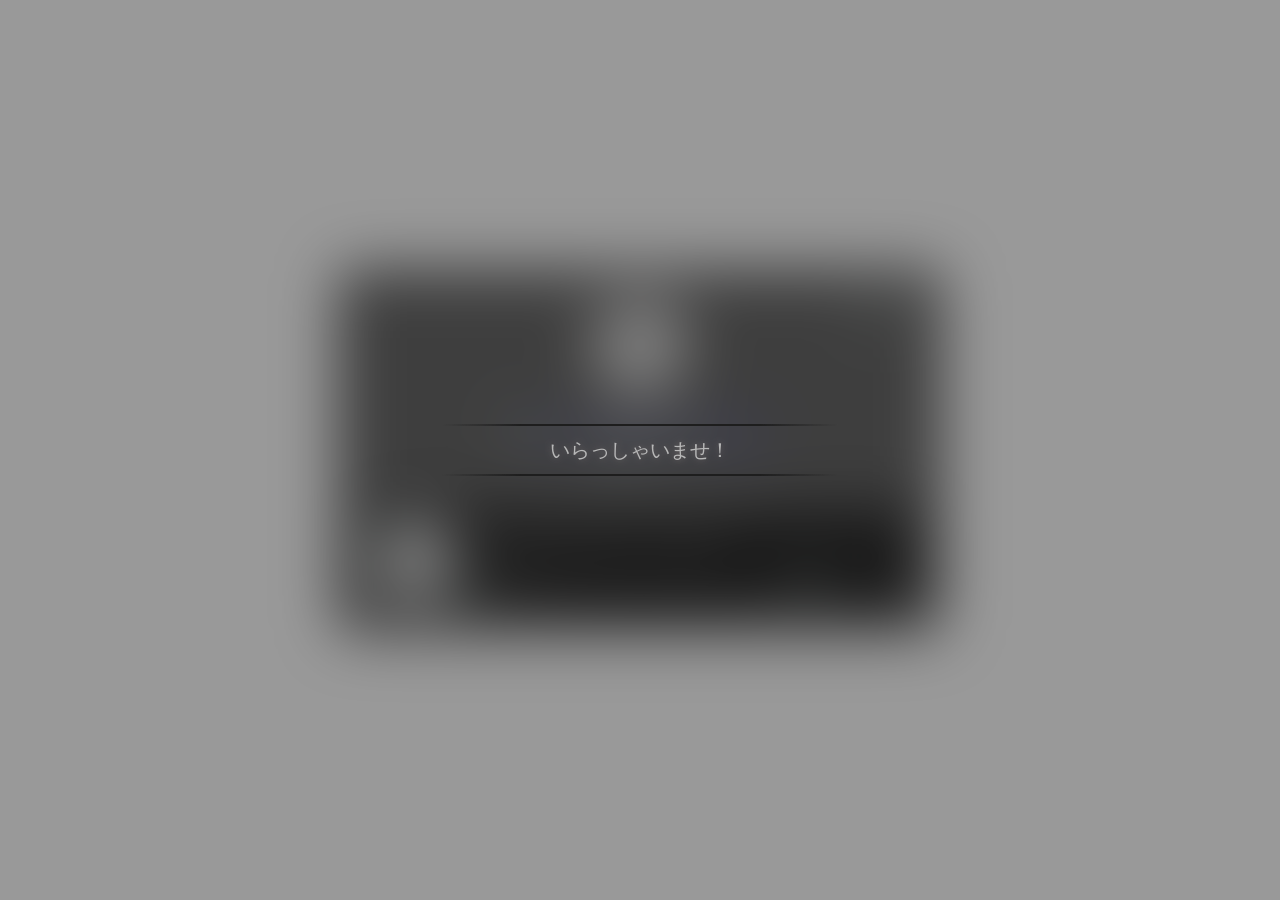
==== hiru/index.html @ 93db1ceb "Add files via upload" ====
<!DOCTYPE html>
<html lang="en">
<head>
    <meta charset="UTF-8">
    <meta name="viewport" content="width=device-width, initial-scale=1.0">
    <link rel="stylesheet" href="style.css">
    <link href="https://fonts.googleapis.com/css2?family=Inter:wght@400;500;600;700&display=swap" rel="stylesheet">
    <title>bukabtw</title>
</head>
<body>
    <video class="background-video" autoplay muted loop playsinline>
        <source src="addons/video.mp4" type="video/mp4">
    </video>

    <div class="site">
        <div class="container">
            <img src="addons/photo.jpg" alt="Avatar" class="avatar">
            
            <div class="views" title="Views">
                <img src="addons/view.svg" alt="Views" class="view-icon"> 0
            </div>
            
            <div class="name"><span class="name-text">bukabtw</span></div>

            <div class="social-icons">
                <a href="https://discordapp.com/users/447712552814641152" class="icon-link" title="Discord">
                    <img src="addons/discord.svg" alt="Discord" class="social-icon">
                </a>
                <a href="https://steamcommunity.com/id/bukabtw/" class="icon-link" title="Steam">
                    <img src="addons/steam.svg" alt="Steam" class="social-icon">
                </a>
                <a href="https://t.me/bukabtw" class="icon-link" title="Telegram">
                    <img src="addons/telegram.svg" alt="Telegram" class="social-icon">
                </a>
            </div>
            <div class="location">
                <img src="addons/location.svg" alt="Location" class="location-icon"> Russia
            </div>
            <div class="about">Genius, billionaire, playboy, philanthropist</div>

            <div class="custom-audio-player">
                <audio id="player" loop>
                    <source src="addons/Velial Squad, Meep - Slender.mp3" type="audio/mp3">
                </audio>
                
                <div class="player-header">
                    <img src="addons/photo.webp" alt="Track Cover" class="avatar-track">
                    
                    <div class="track-info">
                        <div class="name-track">VELIAL SQUAD, MEEP - SLENDER</div>
                        
                        <div class="player-controls">
                            <div class="play-pause">
                                <img class="play-button" src="addons/play.svg" alt="Play">
                                <img class="pause-button" src="addons/pause.svg" alt="Pause" style="display: none;">
                            </div>
                            
                            <div class="time-display">
                                <span class="current-time">0:00</span>
                                <div class="progress-container">
                                    <div class="progress-bar">
                                        <div class="progress-bar-fill"></div>
                                        <div class="progress-thumb"></div>
                                    </div>
                                </div>
                                <span class="duration">0:00</span>
                            </div>
                            
                            <div class="volume-control">
                                <img class="volume-icon" src="addons/volume-on.svg" alt="Volume">
                                <input type="range" class="volume-slider" min="0" max="1" step="0.01" value="1">
                            </div>
                        </div>
                    </div>
                </div>
            </div>
        </div>
    </div>

    <div id="introOverlay">
        <div class="intro-content">いらっしゃいませ！</div>
        <div class="line-2"></div>
        <div class="line-3"></div>
    </div>

    <script>
        document.addEventListener('DOMContentLoaded', () => {
            const audio = document.getElementById('player');
            const playButton = document.querySelector('.pause-button');
            const pauseButton = document.querySelector('.play-button');
            const progressBarFill = document.querySelector('.progress-bar-fill');
            const progressThumb = document.querySelector('.progress-thumb');
            const volumeIcon = document.querySelector('.volume-icon');
            const progressBar = document.querySelector('.progress-bar');
            const introOverlay = document.getElementById('introOverlay');
            const currentTimeEl = document.querySelector('.current-time');
            const durationEl = document.querySelector('.duration');
            const volumeSlider = document.querySelector('.volume-slider');
            
            function updateViewsCounter() {
                const viewsElement = document.querySelector('.views');
                if (!viewsElement) return;
                
                let views = localStorage.getItem('pageViews') || 0;
                views = parseInt(views) + 1;
                localStorage.setItem('pageViews', views);
                
                const viewIcon = viewsElement.querySelector('.view-icon');
                viewsElement.innerHTML = '';
                if (viewIcon) viewsElement.appendChild(viewIcon.cloneNode(true));
                viewsElement.appendChild(document.createTextNode(' ' + views));
            }
            
            function formatTime(seconds) {
                if (isNaN(seconds) || !isFinite(seconds)) return "0:00";
                const mins = Math.floor(seconds / 60);
                const secs = Math.floor(seconds % 60);
                return `${mins}:${secs < 10 ? '0' : ''}${secs}`;
            }
            
            function updateTime() {
                if (audio.duration && !isNaN(audio.duration)) {
                    currentTimeEl.textContent = formatTime(audio.currentTime);
                    durationEl.textContent = formatTime(audio.duration);
                } else {
                    if (audio.readyState >= 2) {
                        currentTimeEl.textContent = formatTime(audio.currentTime);
                        durationEl.textContent = formatTime(audio.duration);
                    }
                }
            }
            
            function initAudio() {
                if (!audio) {
                    console.error('Аудио элемент не найден');
                    return;
                }
                
                console.log('Аудио элемент найден:', audio);
                
                audio.volume = 1;
                if (volumeSlider) volumeSlider.value = 1;
                
                audio.addEventListener('loadedmetadata', () => {
                    console.log('Метаданные загружены. Длительность:', audio.duration);
                    updateTime();
                });
                
                audio.addEventListener('canplay', () => {
                    console.log('Аудио готово к воспроизведению');
                    updateTime();
                });

                playButton.addEventListener('click', (e) => {
                    e.stopPropagation();
                    console.log('Play clicked');
                    
                    audio.play().then(() => {
                        console.log('Аудио запущено');
                        playButton.style.display = 'none';
                        pauseButton.style.display = 'block';
                    }).catch(error => {
                        console.error('Ошибка воспроизведения:', error);
                        playButton.style.display = 'block';
                        pauseButton.style.display = 'none';
                    });
                });
                
                pauseButton.addEventListener('click', (e) => {
                    e.stopPropagation();
                    console.log('Pause clicked');
                    audio.pause();
                    pauseButton.style.display = 'none';
                    playButton.style.display = 'block';
                });
                
                audio.addEventListener('timeupdate', () => {
                    if (audio.duration && !isNaN(audio.duration) && audio.duration > 0) {
                        const progress = (audio.currentTime / audio.duration) * 100;
                        progressBarFill.style.width = `${progress}%`;
                        progressThumb.style.left = `${progress}%`;
                        updateTime();
                    }
                });
                
                if (progressBar) {
                    progressBar.addEventListener('click', (e) => {
                        e.stopPropagation();
                        if (!audio.duration || isNaN(audio.duration) || audio.duration <= 0) {
                            console.log('Длительность не доступна');
                            return;
                        }
                        
                        const rect = progressBar.getBoundingClientRect();
                        const clickX = e.clientX - rect.left;
                        const width = rect.width;
                        const newTime = (clickX / width) * audio.duration;
                        
                        console.log('Клик по прогресс-бару:', {clickX, width, newTime, duration: audio.duration});
                        
                        audio.currentTime = newTime;
                        
                        const progress = (newTime / audio.duration) * 100;
                        progressBarFill.style.width = `${progress}%`;
                        progressThumb.style.left = `${progress}%`;
                        updateTime();
                    });
                }
                
                if (volumeSlider) {
                    volumeSlider.addEventListener('input', (e) => {
                        const value = parseFloat(e.target.value);
                        audio.volume = value;
                        volumeIcon.src = value > 0 ? 'addons/volume-on.svg' : 'addons/volume-off.svg';
                        console.log('Громкость изменена:', value);
                    });
                }
                
                volumeIcon.addEventListener('click', (e) => {
                    e.stopPropagation();
                    if (audio.volume > 0) {
                        audio.volume = 0;
                        volumeIcon.src = 'addons/volume-off.svg';
                        if (volumeSlider) volumeSlider.value = 0;
                    } else {
                        audio.volume = 1;
                        volumeIcon.src = 'addons/volume-on.svg';
                        if (volumeSlider) volumeSlider.value = 1;
                    }
                    console.log('Громкость переключена:', audio.volume);
                });
                
                if (introOverlay) {
                    introOverlay.addEventListener('click', () => {
                        introOverlay.classList.add('fade-out');
                        
                        audio.play().then(() => {
                            console.log('Аудио запущено через интро');
                            playButton.style.display = 'none';
                            pauseButton.style.display = 'block';
                        }).catch(error => {
                            console.log('Автозапуск заблокирован. Пользователь должен кликнуть по кнопке play.');
                            playButton.style.display = 'block';
                            pauseButton.style.display = 'none';
                        });
                    });
                }
                
                setInterval(updateTime, 100);
            }

            function initTooltips() {
                const views = document.querySelector('.views');
                const iconLinks = document.querySelectorAll('.icon-link');
                
                if (views) {
                    let originalTitleViews = views.getAttribute('title');
                    views.addEventListener('mouseover', () => {
                        views.removeAttribute('title');
                        views.setAttribute('data-custom-title', originalTitleViews);
                    });
                    views.addEventListener('mouseout', () => {
                        views.setAttribute('title', originalTitleViews);
                        views.removeAttribute('data-custom-title');
                    });
                }
                
                iconLinks.forEach(link => {
                    let originalTitleLink = link.getAttribute('title');
                    if (originalTitleLink) {
                        link.addEventListener('mouseover', () => {
                            link.removeAttribute('title');
                            link.setAttribute('data-custom-title', originalTitleLink);
                        });
                        link.addEventListener('mouseout', () => {
                            link.setAttribute('title', originalTitleLink);
                            link.removeAttribute('data-custom-title');
                        });
                    }
                });
            }
            
            function init3DEffect() {
                const container = document.querySelector('.container');
                if (!container) return;
                
                console.log('Инициализация 3D эффекта');
                
                container.style.transformStyle = 'preserve-3d';
                container.style.transition = 'transform 0.2s ease-out';
                
                container.addEventListener('mousemove', (e) => {
                    const rect = container.getBoundingClientRect();
                    const x = e.clientX - rect.left;
                    const y = e.clientY - rect.top;
                    
                    const centerX = rect.width / 2;
                    const centerY = rect.height / 2;

                    const rotateY = ((x - centerX) / centerX) * 10;
                    const rotateX = ((centerY - y) / centerY) * 10;
                    
                    container.style.transform = `perspective(1000px) rotateX(${rotateX}deg) rotateY(${rotateY}deg)`;
                });
                
                container.addEventListener('mouseleave', () => {
                    container.style.transform = 'perspective(1000px) rotateX(0deg) rotateY(0deg)';
                });
            }

            const titleText = "bukabtw";
                let charIndex = 0;
                let isDeleting = false;

                function typewriterTitle() {
                    if (!isDeleting && charIndex <= titleText.length) {
                        document.title = titleText.substring(0, charIndex) + "|";
                        charIndex++;
                        setTimeout(typewriterTitle, 150);
                    } else if (isDeleting && charIndex >= 0) {
                        document.title = titleText.substring(0, charIndex) + "|";
                        charIndex--;
                        setTimeout(typewriterTitle, 100);
                    } else {
                        isDeleting = !isDeleting;
                        setTimeout(typewriterTitle, 1000);
                    }
                }

                typewriterTitle();
            
            console.log('Начинаем инициализацию...');
            updateViewsCounter();
            initAudio();
            initTooltips();
            init3DEffect();
            console.log('Инициализация завершена');
        });
    </script>
</body>
</html>
---- hiru/style.css ----
@import url('https://fonts.googleapis.com/css2?family=Inter:wght@400;500;600;700&display=swap');

body {
    margin: 0;
    font-family: 'Inter', sans-serif;
    font-weight: 500;
    display: flex;
    justify-content: center;
    align-items: center;
    min-height: 100vh;
    color: #333;
    position: relative;
    overflow-x: hidden;
}

body::before {
    content: '';
    position: fixed;
    top: -50%;
    left: -50%;
    right: -50%;
    bottom: -50%;
    width: 200%;
    height: 200vh;
    background: transparent url('http://assets.iceable.com/img/noise-transparent.png') repeat 0 0;
    background-repeat: repeat;
    animation: bg-animation 0.2s infinite;
    opacity: 0.9;
    z-index: -1;
}

body::after {
    content: '';
    position: fixed;
    top: -50%;
    left: -50%;
    right: -50%;
    bottom: -50%;
    width: 200%;
    height: 200vh;
    background: transparent url('http://assets.iceable.com/img/noise-transparent.png') repeat 0 0;
    background-repeat: repeat;
    animation: bg-animation-secondary 0.3s infinite;
    opacity: 0.5;
    z-index: -1;
}

.background-video {
    position: fixed;
    top: 50%;
    left: 50%;
    transform: translate(-50%, -50%) scale(1.1);
    min-width: 100%;
    min-height: 100%;
    width: auto;
    height: auto;
    z-index: -2;
    object-fit: cover;
    filter: brightness(0.7);
}

.site {
    background: transparent;
    width: 100%;
    max-width: 600px;
    height: auto;
    position: relative;
    margin: 0 auto;
    padding: 20px 0;
    opacity: 0;
    animation: fadeIn 0.8s ease-out forwards;
    animation-delay: 0.3s;
}

.site * {
    box-sizing: border-box;
}

.custom-audio-player {
    background: rgba(35, 35, 35, 0.7);
    border: 1px solid rgba(255, 255, 255, 0.2);
    border-radius: 10px;
    width: 90%;
    width: 550px;
    height: auto;
    position: relative;
    color: #B8B8B8;
    padding: 10px;
    margin: 20px auto 0;
    box-shadow: 0 0 10px rgba(0, 0, 0, 1);
    backdrop-filter: blur(3px);
    margin-top: 220px;
}

.player-header {
    display: flex;
    align-items: center;
    gap: 10px;
}

.avatar-track {
    background: #d9d9d9;
    border: 1px solid rgba(255, 255, 255, 0.2);
    border-radius: 10px;
    width: 75px;
    height: 75px;
    object-fit: cover;
    filter: drop-shadow(0 0 5px rgba(255, 255, 255, 0.9));
}

.track-info {
    flex-grow: 1;
    display: flex;
    flex-direction: column;
    gap: 5px;
    min-width: 0;
}

.name-track {
    color: #B8B8B8;
    font-size: 16px;
    font-weight: 700;
    overflow: hidden;
    text-overflow: ellipsis;
    white-space: nowrap;
    text-align: left;
    margin-left: 5px;
    margin-top: 10px;
}

.player-controls {
    display: flex;
    align-items: center;
    gap: 15px;
    margin-top: 10px;
    width: 100%;
    flex-wrap: nowrap;
}

.play-pause {
    display: flex;
    align-items: center;
    z-index: 10;
    position: relative;
}

.progress-bar-fill {
    height: 100%;
    background: #655e5d;
    border-radius: 3.5px;
    width: 0;
    position: absolute;
    top: 0;
    left: 0;
}

.progress-thumb {
    width: 12px;
    height: 12px;
    background: #655e5d;
    border-radius: 50%;
    position: absolute;
    top: -2.5px;
    transform: translateX(-50%);
    cursor: pointer;
    display: block;
    filter: drop-shadow(0 0 3px #655e5d);
    z-index: 5;
}

.progress-bar:hover .progress-thumb {
    display: block;
}

.volume-control {
    display: flex;
    align-items: center;
    gap: 5px;
    z-index: 10;
    position: relative;
}

.volume-icon {
    width: 20px;
    height: 20px;
    cursor: pointer;
    filter: drop-shadow(0 0 5px rgba(255, 255, 255, 0.9));
}

.pause-button, .play-button {
    width: 16px;
    height: 20px;
    cursor: pointer;
    filter: drop-shadow(0 0 5px rgba(255, 255, 255, 0.9));
}

.container {
    background: rgba(40,40,40, 0.70);
    border: 1px solid rgba(255, 255, 255, 0.2);
    border-radius: 10px;
    width: 100%;
    max-width: 600px;
    min-height: 300px;
    position: relative;
    margin: 0 auto;
    overflow: visible;
    box-shadow: 0 0 10px rgba(0, 0, 0, 1);
    backdrop-filter: blur(8px);
    padding: 20px;
}

.avatar {
    background: #d9d9d9;
    border-radius: 50%;
    border: 1px solid rgba(255, 255, 255, 0.6);
    width: 90px;
    height: 90px;
    position: absolute;
    left: 50%;
    transform: translateX(-50%);
    top: 25px;
    filter: drop-shadow(0 0 5px #655e5d);
    object-fit: cover;
    box-shadow: 0 0 10px rgba(255, 255, 255, 0.8),
                0 0 20px rgba(255, 255, 255, 0.4),
                0 0 30px rgba(255, 255, 255, 0.2);
}

.views {
    background: rgba(67,66,66, 0.30);
    border: 1px solid rgba(255, 255, 255, 0.4);
    border-radius: 10px;
    width: 65px;
    height: 25px;
    position: absolute;
    right: 20px;
    top: 20px;
    color: #B8B8B8;
    font-family: 'Inter', sans-serif;
    font-weight: 500;
    font-size: 10px;
    display: flex;
    align-items: center;
    justify-content: center;
    gap: 5px;
    box-shadow: 0 0 8px rgba(255, 255, 255, 0.5);
}

.views:hover::after {
    content: attr(data-custom-title);
    position: absolute;
    bottom: calc(100% + 5px);
    left: 50%;
    transform: translateX(-50%);
    background: rgba(28, 29, 31, 1);
    color: #B8B8B8;
    font-size: 12px;
    font-weight: 500;
    padding: 5px 10px;
    border-radius: 5px;
    white-space: nowrap;
    z-index: 20;
    opacity: 1;
    box-shadow: 0 0 10px rgba(0, 0, 0, 0.5);
    animation: fadeInTooltip 0.5s ease-in-out;
}

.view-icon {
    width: 13px;
    height: 16px;
    vertical-align: middle;
    margin-bottom: 0.5px;
    filter: drop-shadow(0 0 5px rgba(255, 255, 255, 0.9));
}

.name {
    color: #B8B8B8;
    text-align: center;
    font-family: 'Inter', sans-serif;
    font-weight: 700;
    font-size: 20px;
    position: absolute;
    left: 50%;
    transform: translateX(-50%);
    top: 120px;
    width: 100%;
}

.name-text {
    z-index: 1;
    display: inline-block;
}

.social-icons {
    display: flex;
    justify-content: center;
    gap: 10px;
    position: absolute;
    left: 50%;
    transform: translateX(-50%);
    top: 150px;
    width: 100%;
    margin-bottom: 10px;
}

.icon-link {
    display: inline-block;
    text-decoration: none;
}

.social-icon {
    width: 18px;
    height: 24px;
    transition: transform 0.2s ease;
    filter: drop-shadow(0 0 5px rgba(255, 255, 255, 0.9));
}

.social-icon:hover {
    transform: scale(1.2);
}

.icon-link:hover::after {
    content: attr(data-custom-title);
    position: absolute;
    bottom: 100%;
    left: 50%;
    transform: translateX(-50%);
    background: rgba(28, 29, 31, 1);
    color: #B8B8B8;
    font-size: 12px;
    font-weight: 500;
    padding: 5px 10px;
    border-radius: 5px;
    white-space: nowrap;
    z-index: 20;
    opacity: 1;
    box-shadow: 0 0 10px rgba(0, 0, 0, 0.5);
    animation: fadeInTooltip 0.5s ease-in-out;
    margin-bottom: 3px;
}

.icon-link::after {
    opacity: 0;
    transition: opacity 0.2s ease;
}

.about {
    color: #B8B8B8;
    text-align: center;
    font-size: 13px;
    font-weight: 500;
    position: absolute;
    left: 50%;
    transform: translateX(-50%);
    top: 210px;
    width: 100%;
}

.location {
    display: flex;
    align-items: center;
    justify-content: center;
    color: #B8B8B8;
    text-align: center;
    font-size: 13px;
    font-weight: 500;
    position: absolute;
    left: 50%;
    transform: translateX(-50%);
    top: 185px;
    width: 100%;
}

.line-1 {
    position: absolute;
    left: 50%;
    transform: translateX(-50%);
    top: 254px;
    height: 1px;
    width: 396px;
    background: linear-gradient(to right, transparent, #1E1E1E 20%, #1E1E1E 80%, transparent);
    overflow: hidden;
}

#introOverlay {
    position: fixed;
    inset: 0;
    z-index: 9999;
    display: flex;
    justify-content: center;
    align-items: center;
    backdrop-filter: blur(30px);
    background: rgba(0, 0, 0, 0.4);
    cursor: pointer;
    overflow: hidden;
}

#introOverlay.fade-out {
    opacity: 0;
    transition: opacity 0.6s ease;
    pointer-events: none;
}

.intro-content {
    font-family: 'Inter', sans-serif;
    font-weight: 500;
    font-size: 20px;
    color: #B8B8B8;
    text-shadow: 0 0 10px rgba(255, 255, 255, 0.1);
    user-select: none;
    animation: fadeIn 2s ease-in-out infinite alternate;
    filter: drop-shadow(0 0 3px #655e5d);
}

.line-2 {
    position: fixed;
    left: 50%;
    transform: translateX(-50%);
    height: 1.5px;
    width: 396px;
    background: linear-gradient(to right, transparent, #1E1E1E 20%, #1E1E1E 80%, transparent);
    overflow: hidden;
    margin-bottom: 50px;
}

.line-3 {
    position: fixed;
    left: 50%;
    transform: translateX(-50%);
    height: 1.5px;
    width: 396px;
    background: linear-gradient(to right, transparent, #1E1E1E 20%, #1E1E1E 80%, transparent);
    overflow: hidden;
    margin-top: 50px;
}

@keyframes bg-animation {
    0% { transform: translate(0,0) }
    10% { transform: translate(-5%,-5%) }
    20% { transform: translate(-10%,5%) }
    30% { transform: translate(5%,-10%) }
    40% { transform: translate(-5%,15%) }
    50% { transform: translate(-10%,5%) }
    60% { transform: translate(15%,0) }
    70% { transform: translate(0,10%) }
    80% { transform: translate(-15%,0) }
    90% { transform: translate(10%,5%) }
    100% { transform: translate(5%,0) }
}

@keyframes bg-animation-secondary {
    0% { transform: translate(0,0) }
    10% { transform: translate(5%,5%) }
    20% { transform: translate(10%,-5%) }
    30% { transform: translate(-5%,10%) }
    40% { transform: translate(5%,-15%) }
    50% { transform: translate(10%,-5%) }
    60% { transform: translate(-15%,0) }
    70% { transform: translate(0,-10%) }
    80% { transform: translate(15%,0) }
    90% { transform: translate(-10%,-5%) }
    100% { transform: translate(-5%,0) }
}

@keyframes fadeIn {
    from { opacity: 0; transform: translateY(20px); }
    to { opacity: 1; transform: translateY(0); }
}

@keyframes fadeInTooltip {
    0% { opacity: 0; }
    100% { opacity: 1; }
}

.time-display {            
    display: flex;
    align-items: center;
    gap: 10px;
    flex-grow: 1;
    width: 100%;
}
        
.progress-container {
    flex-grow: 1;
    position: relative;
    height: 7px;
}
        
.progress-bar {
    background: #1E1E1E;
    border-radius: 3.5px;
    width: 100%;
    height: 100%;
    position: relative;
    cursor: pointer;
}
        
.current-time, .duration {
    color: #B8B8B8;
    font-size: 12px;
    font-weight: 500;
    min-width: 35px;
    text-align: center;
}
        
.volume-slider {
    width: 70px;
    height: 4px;
    -webkit-appearance: none;
    appearance: none;
    background: #1E1E1E;
    border-radius: 2px;
    outline: none;
    opacity: 0.7;
    transition: opacity 0.2s;
}
        
.volume-slider:hover {
    opacity: 1;
}
        
.volume-slider::-webkit-slider-thumb {
    -webkit-appearance: none;
    width: 12px;
    height: 12px;
    border-radius: 50%;
    background: #655e5d;
    cursor: pointer;
    box-shadow: 0 0 5px rgba(255, 255, 255, 0.9);
}
        
.volume-slider::-moz-range-thumb {
    width: 12px;
    height: 12px;
    border-radius: 50%;
    background: #655e5d;
    cursor: pointer;
    border: none;
    box-shadow: 0 0 5px rgba(255, 255, 255, 0.9);
}
        
.container {
    transition: transform 0.2s ease-out;
    transform-style: preserve-3d;
}
        
.player-controls {
    display: flex;
    align-items: center;
    gap: 10px;
    margin-top: 10px;
    width: 100%;
    flex-wrap: nowrap;
}

.play-pause {
    display: flex;
    align-items: center;
    flex-shrink: 0;
}

.time-display {
    display: flex;
    align-items: center;
    gap: 10px;
    flex-grow: 1;
    min-width: 0;
}

.current-time, .duration {
    color: #B8B8B8;
    font-size: 12px;
    font-weight: 500;
    min-width: 35px;
    text-align: center;
    flex-shrink: 0;
}

.progress-container {
    flex-grow: 1;
    position: relative;
    height: 7px;
    min-width: 0;
}

.progress-bar {
    background: #1E1E1E;
    border-radius: 3.5px;
    width: 100%;
    height: 100%;
    position: relative;
    cursor: pointer;
}

.progress-bar-fill {
    height: 100%;
    background: #655e5d;
    border-radius: 3.5px;
    width: 0;
    position: absolute;
    top: 0;
    left: 0;
}

.progress-thumb {
    width: 12px;
    height: 12px;
    background: #655e5d;
    border-radius: 50%;
    position: absolute;
    top: -2.5px;
    transform: translateX(-50%);
    cursor: pointer;
    display: block;
    filter: drop-shadow(0 0 3px #655e5d);
    z-index: 5;
}

.volume-control {
    display: flex;
    align-items: center;
    gap: 5px;
    flex-shrink: 0;
    margin-left: auto;
}

.volume-slider {
    width: 70px;
    height: 4px;
    -webkit-appearance: none;
    appearance: none;
    background: #1E1E1E;
    border-radius: 2px;
    outline: none;
    opacity: 0.7;
    transition: opacity 0.2s;
    flex-shrink: 0;
}

.volume-slider:hover {
    opacity: 1;
}

.volume-slider::-webkit-slider-thumb {
    -webkit-appearance: none;
    width: 12px;
    height: 12px;
    border-radius: 50%;
    background: #655e5d;
    cursor: pointer;
    box-shadow: 0 0 5px rgba(255, 255, 255, 0.9);
}

.volume-slider::-moz-range-thumb {
    width: 12px;
    height: 12px;
    border-radius: 50%;
    background: #655e5d;
    cursor: pointer;
    border: none;
    box-shadow: 0 0 5px rgba(255, 255, 255, 0.9);
}
        


.location-icon {
    width: 9px;
    height: 16px;
    margin-right: 5px;
    vertical-align: middle;
    filter: drop-shadow(0 0 5px rgba(255, 255, 255, 0.9));
}


@media screen and (max-width: 600px) {
    .container {
        max-width: 95%;
        width: 95%;
        padding: 20px 15px;
    }
    
    .custom-audio-player {
        max-width: 100%;
        width: 100%;
        margin-top: 200px;
        padding: 8px;
    }

    .avatar-track {
        width: 60px;
        height: 60px;
    }
    
    .name-track {
        font-size: 14px;
        margin-top: 5px;
        margin-left: 3px;
    }

    .player-controls {
        gap: 8px;
        margin-top: 8px;
    }
    
    .play-button,
    .pause-button {
        width: 14px;
        height: 17px;
    }
    
    .current-time,
    .duration {
        font-size: 11px;
        min-width: 32px;
    }

    .progress-container {
        height: 6px;
    }
    
    .progress-thumb {
        width: 10px;
        height: 10px;
        top: -2px;
    }
    
    .volume-icon {
        width: 17px;
        height: 17px;
    }
    
    .volume-slider {
        width: 60px;
    }
    
    .avatar {
        width: 80px;
        height: 80px;
        top: 25px;
    }
    
    .name {
        top: 115px;
        font-size: 15px;
    }
    
    .social-icons {
        top: 140px;
    }
    
    .social-icon {
        width: 16px;
        height: 21px;
    }
    
    .location {
        top: 170px;
        font-size: 12px;
    }
    
    .location-icon {
        width: 8px;
        height: 14px;
    }
    
    .about {
        top: 195px;
        font-size: 12px;
    }
    
    .views {
        width: 60px;
        height: 22px;
        font-size: 9px;
        right: 10px;
        top: 10px;
    }
    
    .view-icon {
        width: 12px;
        height: 14px;
    }
    
    .line-1,
    .line-2,
    .line-3 {
        width: 300px;
    }
    
    .line-1 {
        top: 240px;
    }
}

@media screen and (max-width: 400px) {
    .custom-audio-player {
        margin-top: 185px;
    }
    
    .avatar-track {
        width: 55px;
        height: 55px;
    }
    
    .name-track {
        font-size: 13px;
    }
    
    .play-button,
    .pause-button {
        width: 13px;
        height: 16px;
    }
    
    .current-time,
    .duration {
        font-size: 10px;
        min-width: 30px;
    }
    
    .volume-slider {
        width: 50px;
    }
    
    .volume-icon {
        width: 15px;
        height: 15px;
    }
    
    .avatar {
        width: 70px;
        height: 70px;
        top: 20px;
    }
    
    .name {
        top: 95px;
        font-size: 14px;
    }
    
    .social-icons {
        top: 120px;
    }
    
    .location {
        top: 155px;
        font-size: 11px;
    }
    
    .about {
        top: 175px;
        font-size: 11px;
    }
    
    .line-1 {
        top: 235px;
        width: 280px;
    }
}
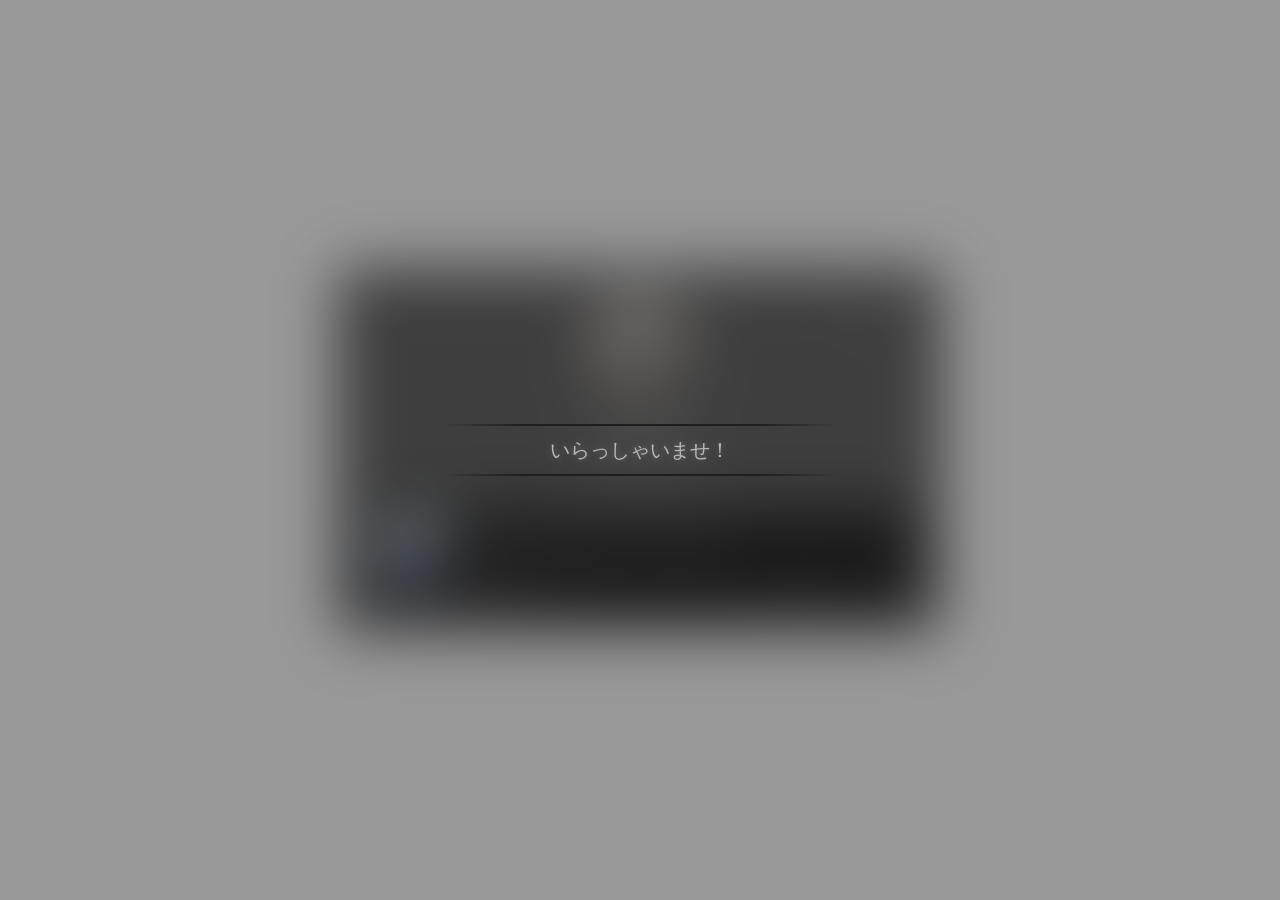
==== commit a6ba666b: "Update index.html" ====
--- a/hiru/index.html
+++ b/hiru/index.html
@@ -20,23 +20,23 @@
                 <img src="addons/view.svg" alt="Views" class="view-icon"> 0
             </div>
             
-            <div class="name"><span class="name-text">bukabtw</span></div>
+            <div class="name"><span class="name-text">onisarashi</span></div>
 
             <div class="social-icons">
-                <a href="https://discordapp.com/users/447712552814641152" class="icon-link" title="Discord">
+                <a href="https://discordapp.com/users/345868580006395906" class="icon-link" title="Discord">
                     <img src="addons/discord.svg" alt="Discord" class="social-icon">
                 </a>
-                <a href="https://steamcommunity.com/id/bukabtw/" class="icon-link" title="Steam">
+                <a href="https://steamcommunity.com/profiles/76561198970627071" class="icon-link" title="Steam">
                     <img src="addons/steam.svg" alt="Steam" class="social-icon">
                 </a>
-                <a href="https://t.me/bukabtw" class="icon-link" title="Telegram">
+                <a href="https://t.me/onisarashi" class="icon-link" title="Telegram">
                     <img src="addons/telegram.svg" alt="Telegram" class="social-icon">
                 </a>
             </div>
             <div class="location">
-                <img src="addons/location.svg" alt="Location" class="location-icon"> Russia
+                <img src="addons/location.svg" alt="Location" class="location-icon"> under your bed
             </div>
-            <div class="about">Genius, billionaire, playboy, philanthropist</div>
+            <div class="about">I'm just a little angel</div>
 
             <div class="custom-audio-player">
                 <audio id="player" loop>
@@ -338,4 +338,4 @@
         });
     </script>
 </body>
-</html>+</html>
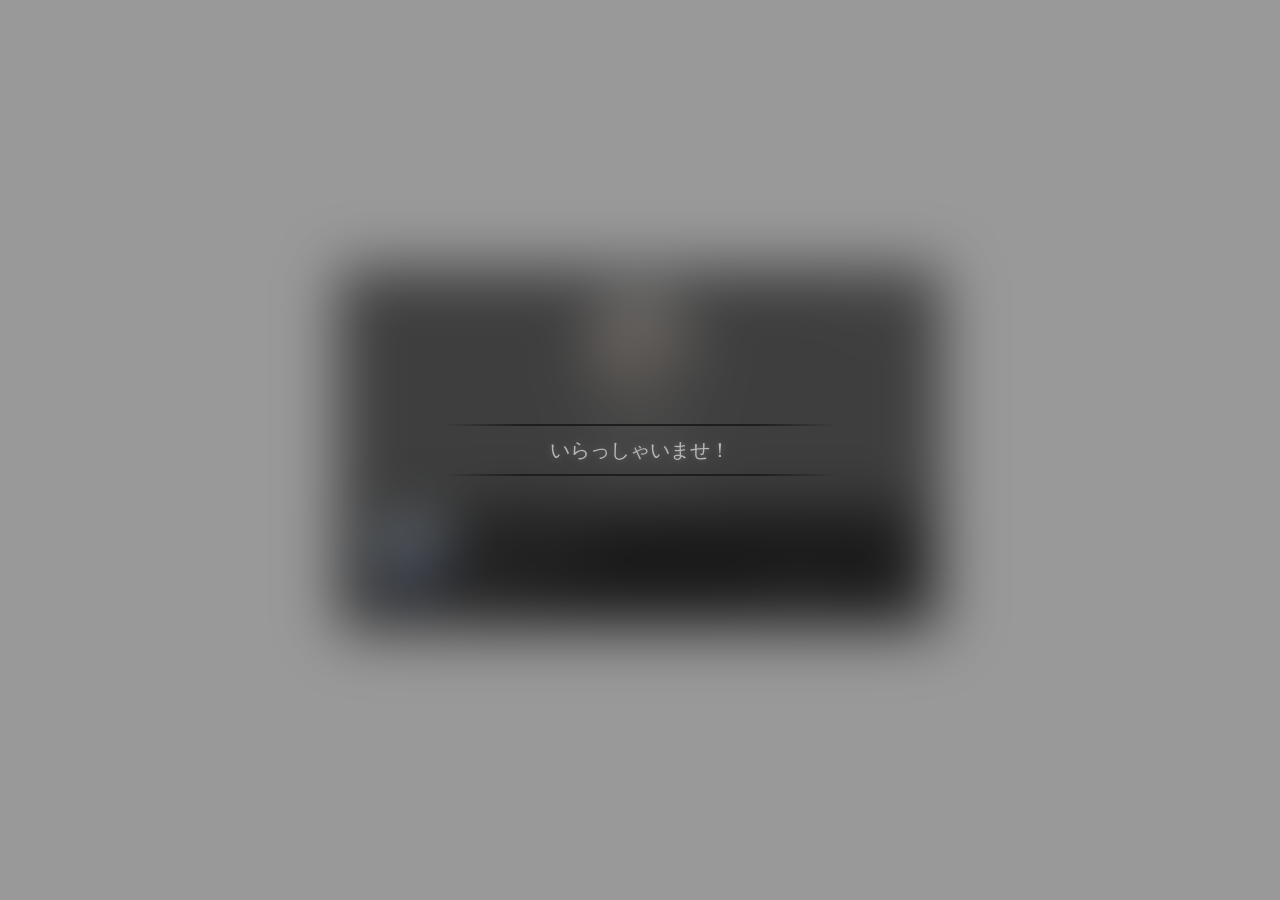
==== commit bec1eb96: "Update index.html" ====
--- a/hiru/index.html
+++ b/hiru/index.html
@@ -5,7 +5,7 @@
     <meta name="viewport" content="width=device-width, initial-scale=1.0">
     <link rel="stylesheet" href="style.css">
     <link href="https://fonts.googleapis.com/css2?family=Inter:wght@400;500;600;700&display=swap" rel="stylesheet">
-    <title>bukabtw</title>
+    <title>onisarashi</title>
 </head>
 <body>
     <video class="background-video" autoplay muted loop playsinline>
@@ -34,20 +34,20 @@
                 </a>
             </div>
             <div class="location">
-                <img src="addons/location.svg" alt="Location" class="location-icon"> under your bed
+                <img src="addons/location.svg" alt="Location" class="location-icon"> Under your bed
             </div>
             <div class="about">I'm just a little angel</div>
 
             <div class="custom-audio-player">
                 <audio id="player" loop>
-                    <source src="addons/Velial Squad, Meep - Slender.mp3" type="audio/mp3">
+                    <source src="addons/paris.mp3" type="audio/mp3">
                 </audio>
                 
                 <div class="player-header">
                     <img src="addons/photo.webp" alt="Track Cover" class="avatar-track">
                     
                     <div class="track-info">
-                        <div class="name-track">VELIAL SQUAD, MEEP - SLENDER</div>
+                        <div class="name-track">КУОК - ПАРИЖ</div>
                         
                         <div class="player-controls">
                             <div class="play-pause">
